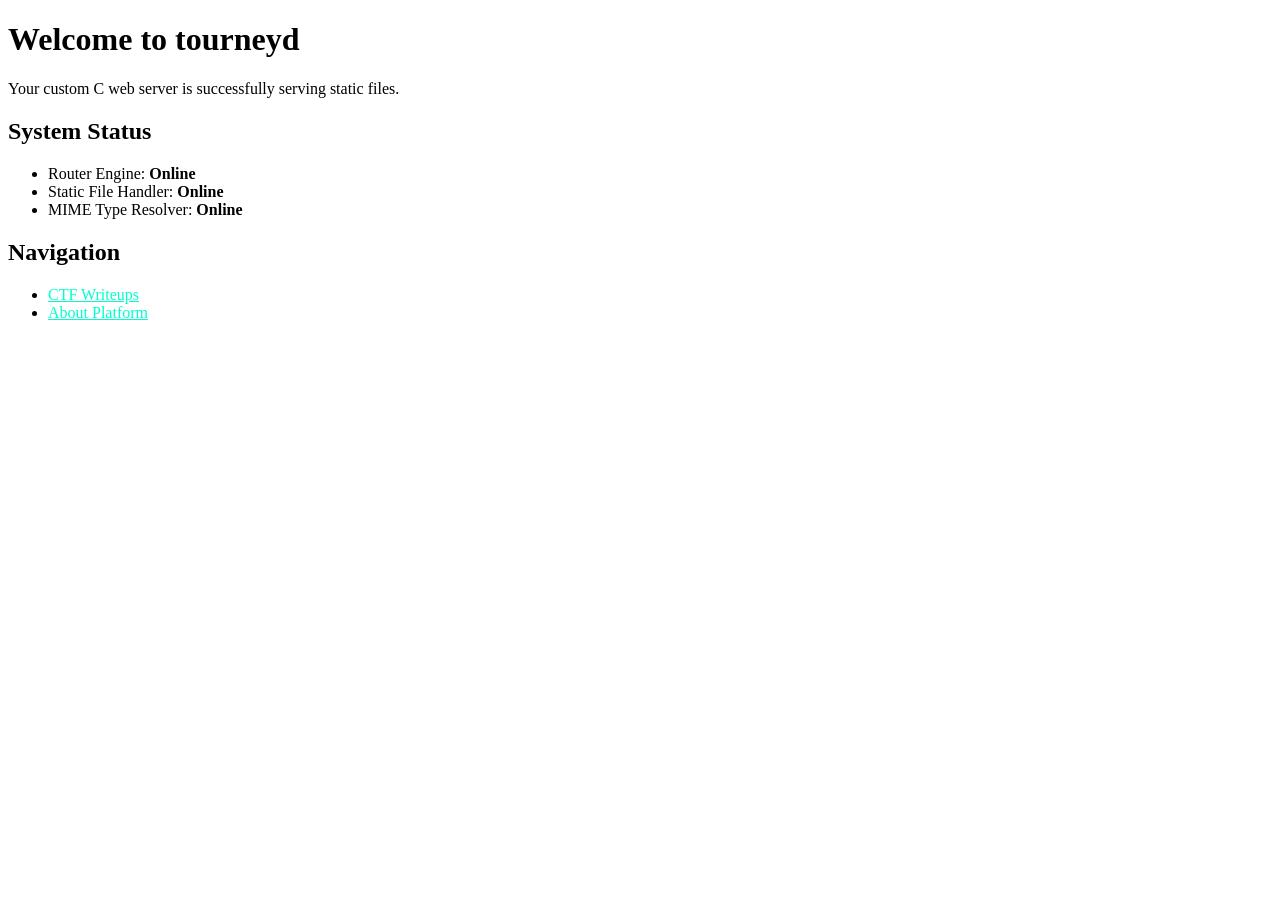
==== public/index.html @ ec136527 "Polished the server, added index.html and style.css, confirmed to be working" ====
<!DOCTYPE html>
<html lang="en">
<head>
    <meta charset="UTF-8">
    <meta name="viewport" content="width=device-width, initial-scale=1.0">
    <title>tourneyd | CTF Platform</title>
    <link rel="stylesheet" href="/css/style.css">
</head>
<body>
    <div class="container">
        <h1>Welcome to tourneyd</h1>
        <p>Your custom C web server is successfully serving static files.</p>
        
        <h2>System Status</h2>
        <ul>
            <li>Router Engine: <strong>Online</strong></li>
            <li>Static File Handler: <strong>Online</strong></li>
            <li>MIME Type Resolver: <strong>Online</strong></li>
        </ul>

        <h2>Navigation</h2>
        <ul>
            <li><a href="/writeups.html" style="color: #00ffcc;">CTF Writeups</a></li>
            <li><a href="/about.html" style="color: #00ffcc;">About Platform</a></li>
        </ul>
    </div>
</body>
</html>
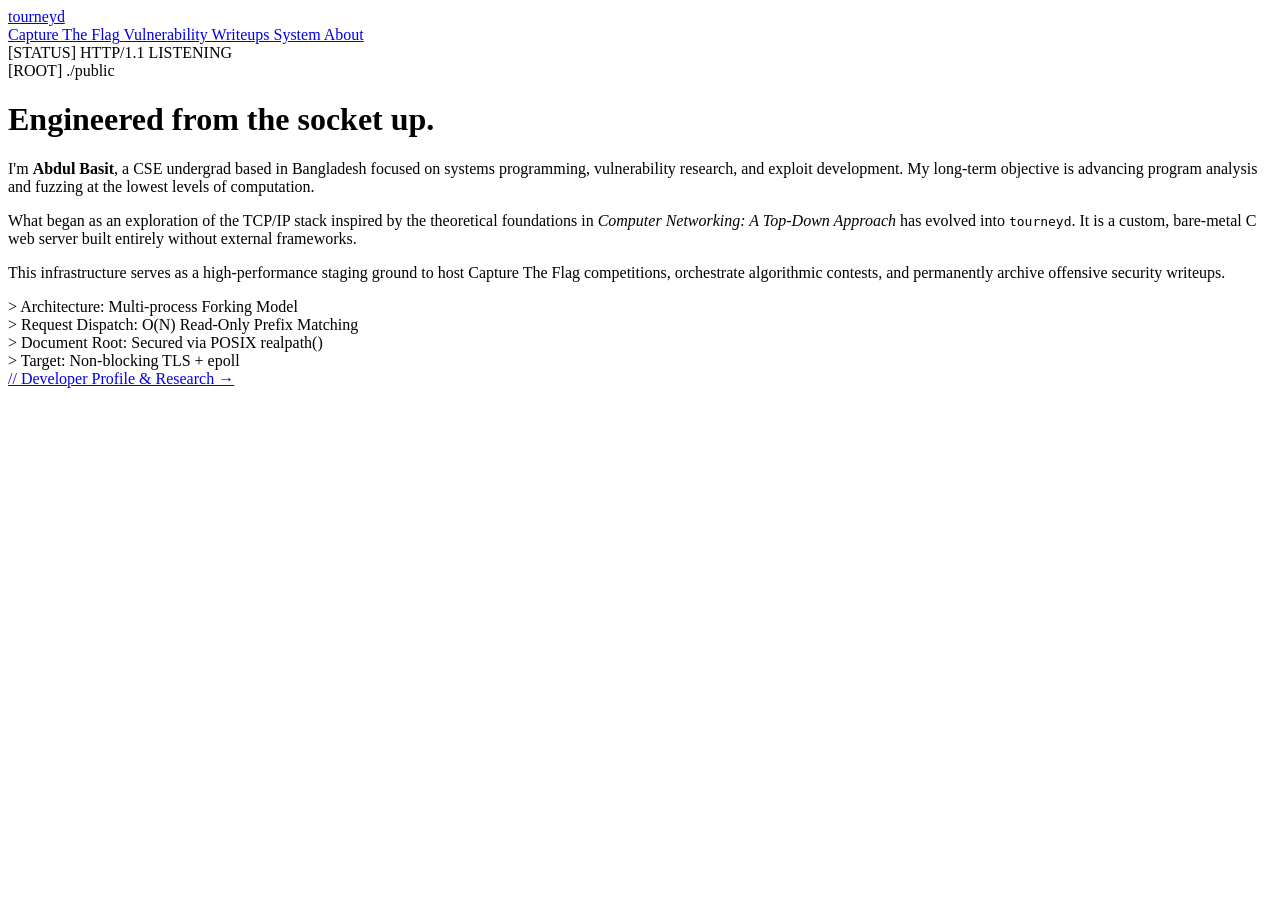
==== commit 631d75bc: "Built the basic pages and updated readme" ====
--- a/public/index.html
+++ b/public/index.html
@@ -3,26 +3,63 @@
 <head>
     <meta charset="UTF-8">
     <meta name="viewport" content="width=device-width, initial-scale=1.0">
-    <title>tourneyd | CTF Platform</title>
+    <title>tourneyd | Bare-Metal CTF Platform</title>
     <link rel="stylesheet" href="/css/style.css">
 </head>
 <body>
-    <div class="container">
-        <h1>Welcome to tourneyd</h1>
-        <p>Your custom C web server is successfully serving static files.</p>
+
+    <!-- Asymmetrical Left Sidebar Navigation -->
+    <aside class="sidebar">
+        <div>
+            <a href="/" class="brand">tourneyd</a>
+        </div>
         
-        <h2>System Status</h2>
-        <ul>
-            <li>Router Engine: <strong>Online</strong></li>
-            <li>Static File Handler: <strong>Online</strong></li>
-            <li>MIME Type Resolver: <strong>Online</strong></li>
-        </ul>
+        <nav class="nav-links">
+            <a href="/event/ctf/challenges.html" class="nav-item">
+                <span>Capture The Flag</span>
+            </a>
+            <a href="/blog/ctf_writeups/writeups.html" class="nav-item">
+                <span>Vulnerability Writeups</span>
+            </a>
+            <a href="/info/about.html" class="nav-item">
+                <span>System About</span>
+            </a>
+        </nav>
 
-        <h2>Navigation</h2>
-        <ul>
-            <li><a href="/writeups.html" style="color: #00ffcc;">CTF Writeups</a></li>
-            <li><a href="/about.html" style="color: #00ffcc;">About Platform</a></li>
-        </ul>
-    </div>
+        <div class="sys-status">
+            [STATUS] HTTP/1.1 LISTENING<br>
+            [ROOT] ./public
+        </div>
+    </aside>
+
+    <!-- Main Reading Content -->
+    <main class="content">
+        <h1>Engineered from the <span class="highlight">socket</span> up.</h1>
+        
+        <p class="prose">
+            I'm <strong>Abdul Basit</strong>, a CSE undergrad based in Bangladesh focused on systems programming, vulnerability research, and exploit development. My long-term objective is advancing program analysis and fuzzing at the lowest levels of computation.
+        </p>
+
+        <p class="prose">
+            What began as an exploration of the TCP/IP stack inspired by the theoretical foundations in <em>Computer Networking: A Top-Down Approach</em> has evolved into <code>tourneyd</code>. It is a custom, bare-metal C web server built entirely without external frameworks. 
+        </p>
+        
+        <p class="prose">
+            This infrastructure serves as a high-performance staging ground to host Capture The Flag competitions, orchestrate algorithmic contests, and permanently archive offensive security writeups.
+        </p>
+
+        <div class="terminal-block">
+            > Architecture: Multi-process Forking Model<br>
+            > Request Dispatch: O(N) Read-Only Prefix Matching<br>
+            > Document Root: Secured via POSIX realpath()<br>
+            > Target: Non-blocking TLS + epoll
+        </div>
+
+        <a href="/info/author.html" class="subtle-btn">
+            <span>// Developer Profile & Research</span>
+            <span>→</span>
+        </a>
+    </main>
+
 </body>
 </html>
